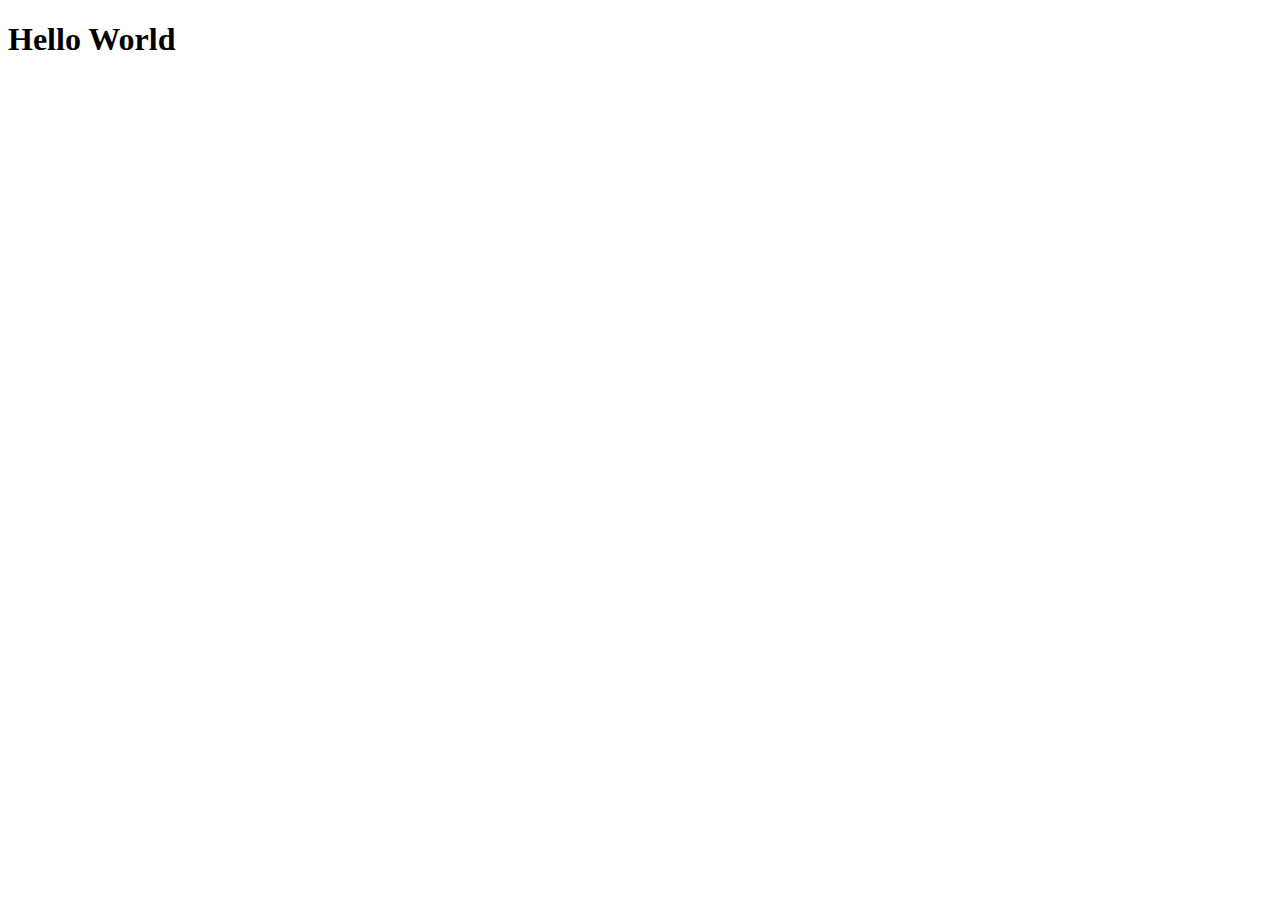
==== module2_solution/index.html @ a86f17fa "hello world commit. :')" ====
<!DOCTYPE html>
<html lang="en">
<head>
    <meta charset="UTF-8">
    <meta name="viewport" content="width=device-width, initial-scale=1.0">
    <link rel="stylesheet" href="css/style.css">
    <title>Food || Ninja</title>
</head>
<body>
    <h1>Hello World</h1>
</body>
</html>
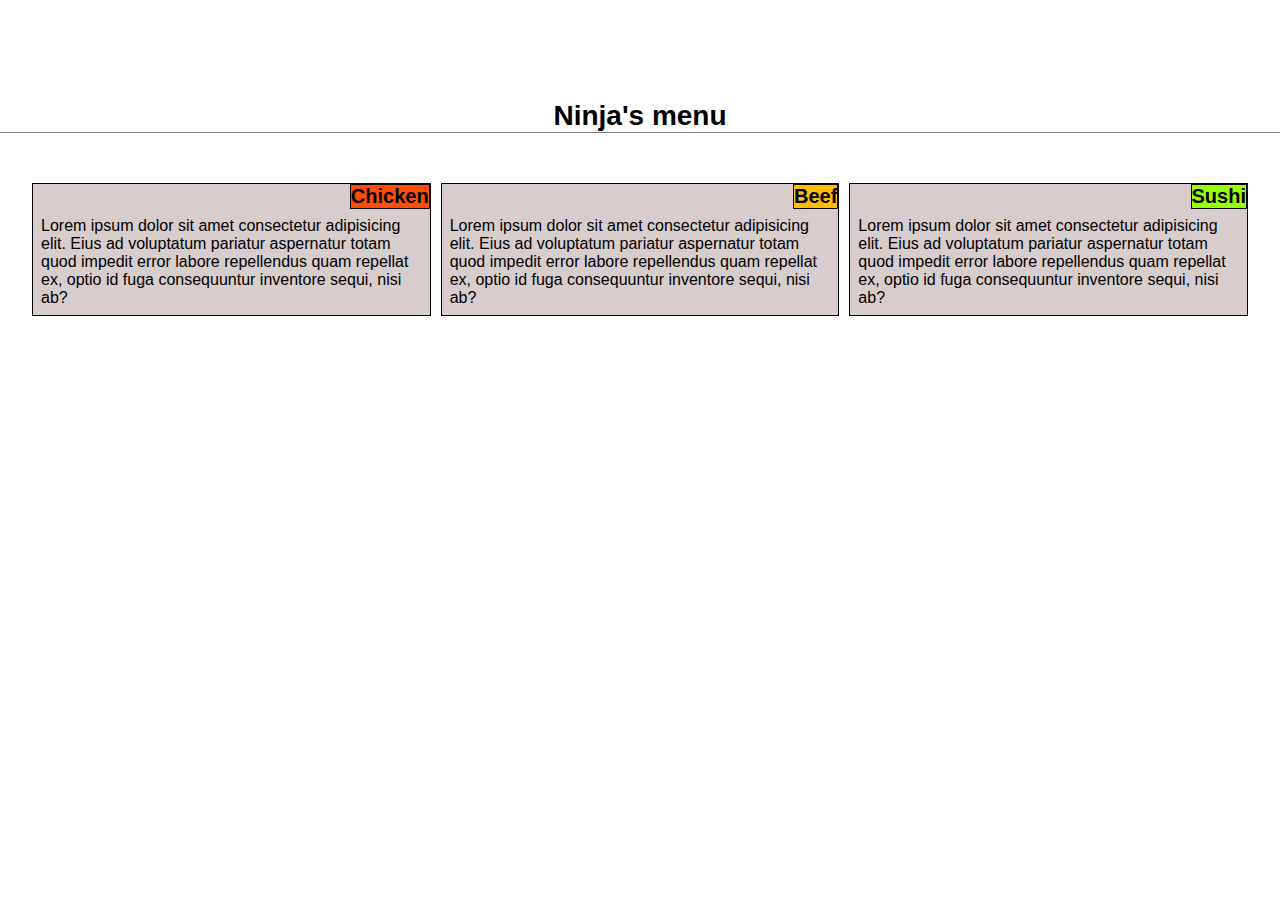
==== commit 48461cc0: "peer assignment week 2" ====
--- a/module2_solution/index.html
+++ b/module2_solution/index.html
@@ -7,6 +7,33 @@
     <title>Food || Ninja</title>
 </head>
 <body>
-    <h1>Hello World</h1>
+    <header>
+        <h1>Ninja's menu</h1>
+    </header>
+
+    <main>
+        <menu class="menu1">
+            <h4>Chicken</h4>
+            <article>
+                <p>Lorem ipsum dolor sit amet consectetur adipisicing elit. Eius ad voluptatum pariatur aspernatur totam quod impedit error labore repellendus quam repellat ex, optio id fuga consequuntur inventore sequi, nisi ab?</p>
+            </article>
+        </menu>
+        <menu class="menu2">
+            <h4>Beef</h4>
+            <article>
+                <p>Lorem ipsum dolor sit amet consectetur adipisicing elit. Eius ad voluptatum pariatur aspernatur totam quod
+                    impedit error labore repellendus quam repellat ex, optio id fuga consequuntur inventore sequi, nisi ab?</p>
+            </article>
+            
+        </menu>
+        <menu class="menu3">
+            <h4>Sushi</h4>
+            <article>
+                <p>Lorem ipsum dolor sit amet consectetur adipisicing elit. Eius ad voluptatum pariatur aspernatur totam quod
+                    impedit error labore repellendus quam repellat ex, optio id fuga consequuntur inventore sequi, nisi ab?</p>
+            </article>
+            
+        </menu>
+    </main>
 </body>
 </html>--- a/module2_solution/css/style.css
+++ b/module2_solution/css/style.css
@@ -0,0 +1,112 @@
+*{
+    box-sizing: border-box;
+    padding: 0;
+    margin: 0;
+}
+
+/* all view starts */
+
+body{
+    font-family: Verdana, Geneva, Tahoma, sans-serif;
+}
+
+h1{
+    text-align: center;
+    font-size: 1.75em;
+    margin-top: 100px;
+    border-bottom: 1px solid gray ;
+}
+
+.menu1 h4{
+    float: right;
+    border: 1px solid black;
+    background-color: #ff4c0a;
+}
+
+.menu2 h4{
+    float: right;
+    border: 1px solid black;
+    background-color: #ffbc05;
+}
+
+.menu3 h4{
+    float: right;
+    border: 1px solid black;
+    background-color: #95ff0a;
+}
+
+article{
+    clear: right;
+}
+
+menu{
+    background-color: #d8cdcd;
+}
+
+article{
+    padding: 8px;
+}
+
+menu{
+    border: 1px solid black;
+}
+
+h4{
+    font-size: 1.25em;
+}
+
+/* all view ends */
+
+
+/* mobile view */
+
+@media (max-width: 767px){
+    h1{
+        margin-top: 30px;
+    }
+    main{
+        display: grid;
+        grid-template-columns: 1fr;
+        max-width: 87%;
+        margin: 30px auto;
+        gap:6px;
+    }
+
+    menu{
+        margin-bottom: 12px;
+    }
+
+ 
+
+}
+
+/* tablet view */
+
+@media (min-width: 768px) and (max-width: 991px){
+    main{
+        display: grid;
+        grid-template-columns: repeat(2, 1fr);
+        max-width: 92%;
+        margin: 50px auto;
+        gap: 12px;
+    }
+
+    .menu3{
+        grid-column: 1/3;
+    }
+
+}
+
+/* desktop view */
+
+@media (min-width: 992px){
+    main{
+        display: grid;
+        grid-template-columns: repeat(3, 1fr);
+        max-width: 95%;
+        margin: 50px auto;
+        gap: 10px;
+    }
+
+
+}